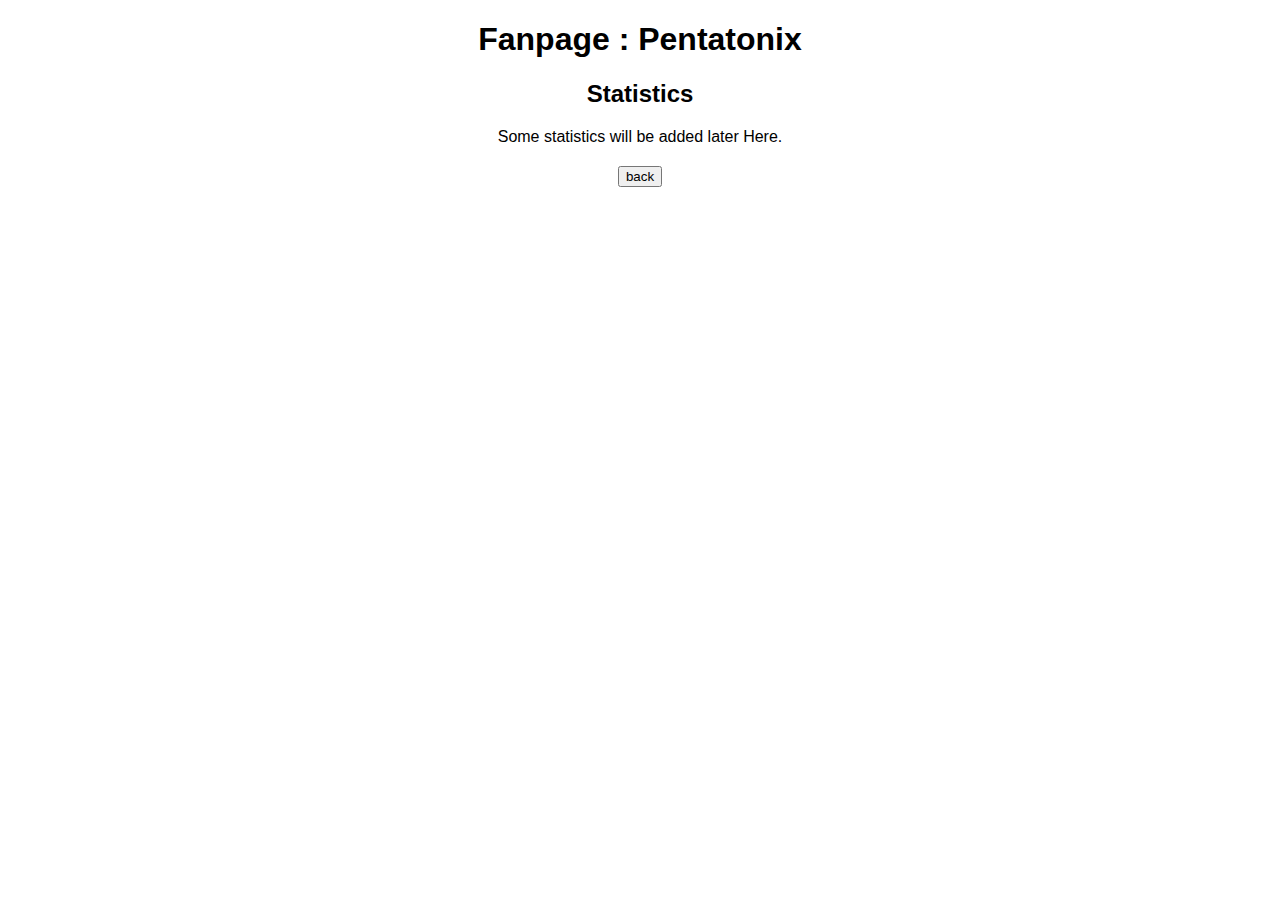
==== statistics.html @ 904b0c08 "first commit" ====
<!DOCTYPE html>
<html lang="en">
<head>
    <meta charset="UTF-8">
    <meta name="viewport" content="width=device-width, initial-scale=1.0">
    <title>Fanpage: Statistics</title>
    <link rel="stylesheet" href="style.css">
</head>
<body>
    <div class="title">
        <h1>Fanpage : Pentatonix</h1>
    </div>
    <div class="subtitle">
        <h2>Statistics</h2>
    </div>
    <div class="statistics">
        Some statistics will be added later Here.
    </div>
    <a href="index.html"><input type="button" value="back"></a>
</body>
</html>
---- style.css ----
body{
    text-align: center;
    font-family: 'Trebuchet MS', 'Lucida Sans Unicode', 'Lucida Grande', 'Lucida Sans', Arial, sans-serif;
}

div{
    margin-bottom: 20px;
}
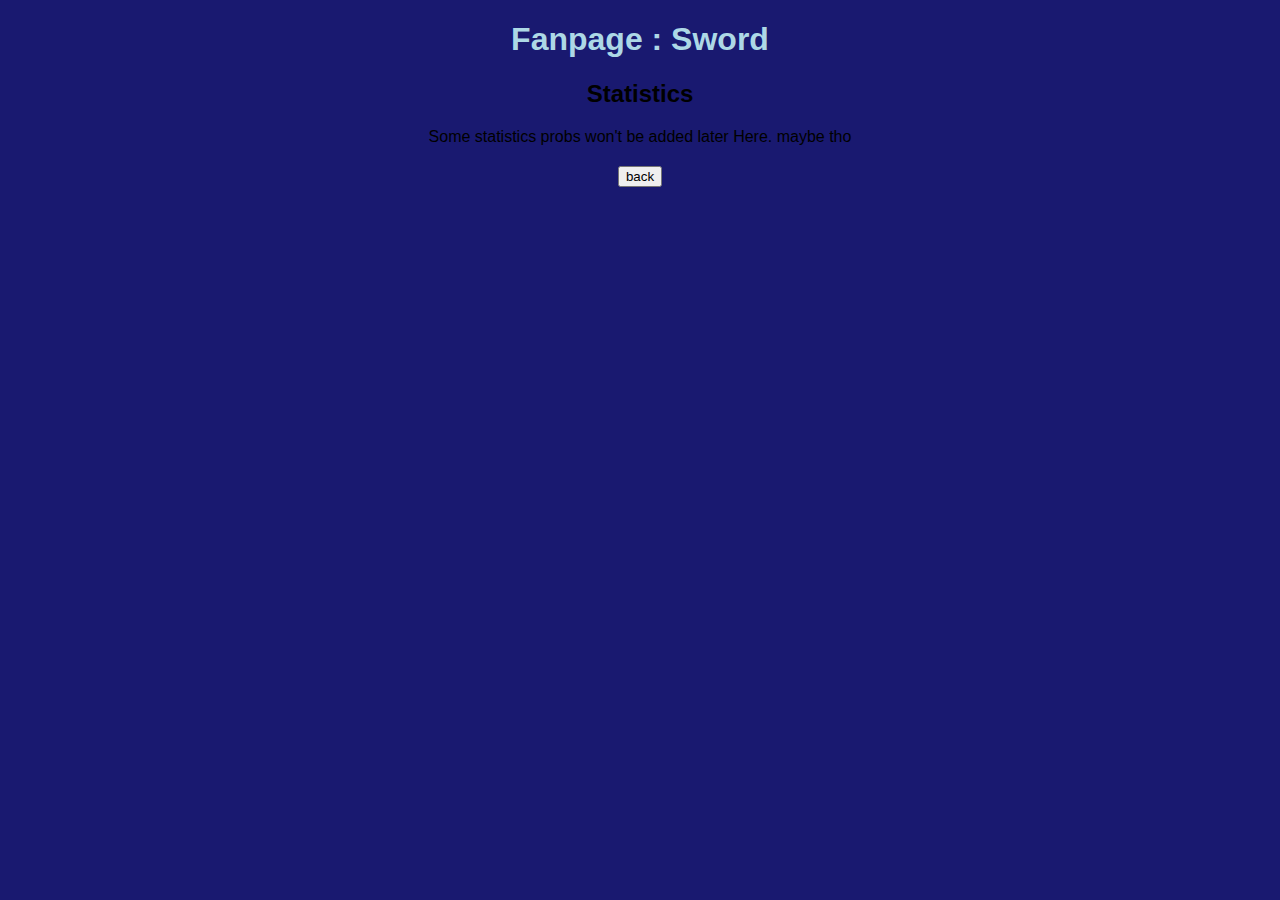
==== commit 47ec7a92: "extra stuff" ====
--- a/statistics.html
+++ b/statistics.html
@@ -8,13 +8,13 @@
 </head>
 <body>
     <div class="title">
-        <h1>Fanpage : Pentatonix</h1>
+        <h1>Fanpage : Sword</h1>
     </div>
     <div class="subtitle">
         <h2>Statistics</h2>
     </div>
     <div class="statistics">
-        Some statistics will be added later Here.
+        Some statistics probs won't be added later Here. maybe tho
     </div>
     <a href="index.html"><input type="button" value="back"></a>
 </body>
--- a/style.css
+++ b/style.css
@@ -1,8 +1,15 @@
 body{
+    background-color: midnightblue;
     text-align: center;
     font-family: 'Trebuchet MS', 'Lucida Sans Unicode', 'Lucida Grande', 'Lucida Sans', Arial, sans-serif;
 }
 
 div{
     margin-bottom: 20px;
+}
+h1{
+    color: lightblue;
+}
+p{
+    color: lightblue;
 }